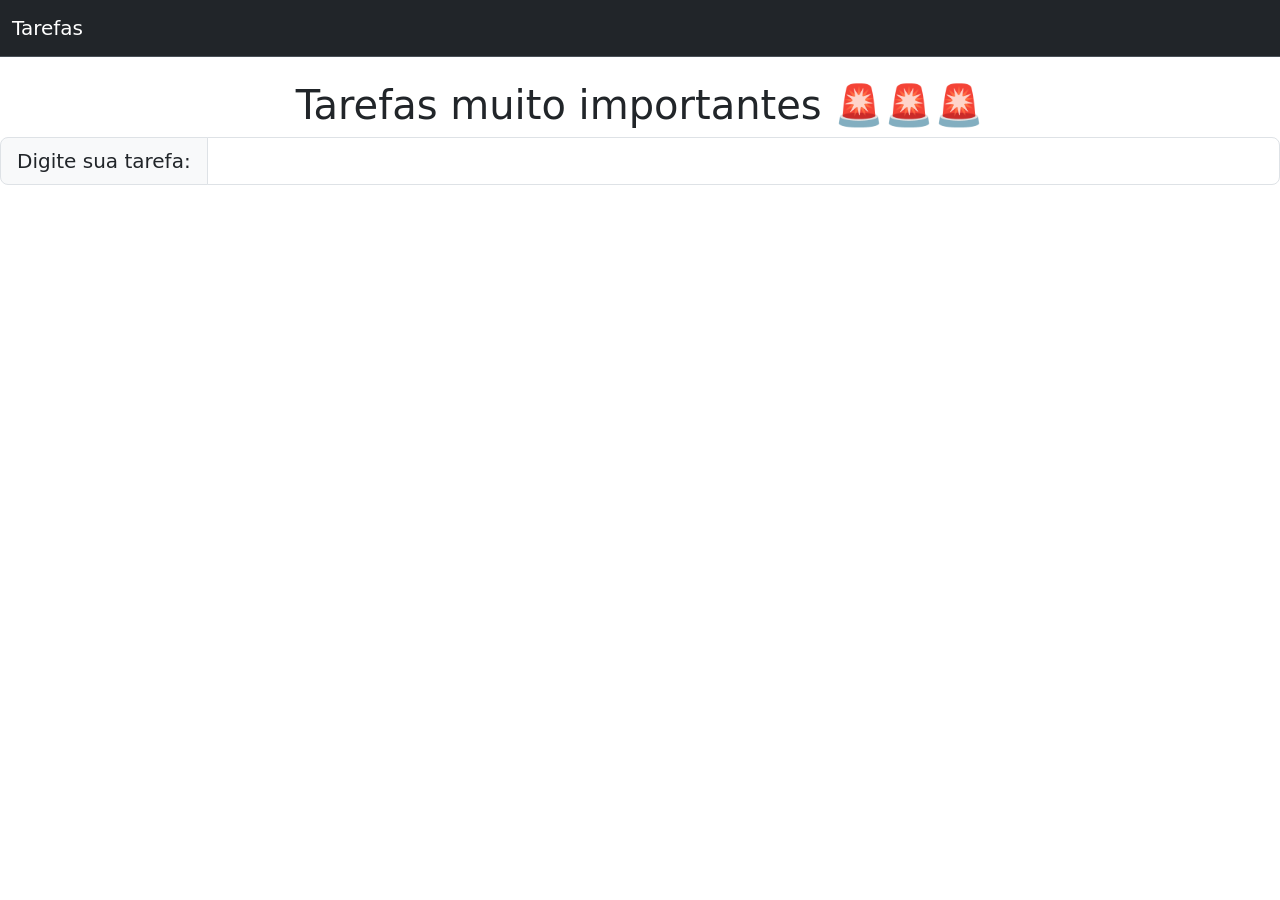
==== js/index.html @ 810eba52 "Add files via upload" ====
<!DOCTYPE html>
<html lang="pt-br">

<head>
    <meta charset="UTF-8">
    <meta name="viewport" content="width=device-width, initial-scale=1.0">
    <title>TAREFA</title>
    <link href="https://cdn.jsdelivr.net/npm/bootstrap@5.3.0/dist/css/bootstrap.min.css" rel="stylesheet">
</head>

<body>
    <nav class="navbar bg-dark border-bottom border-body" data-bs-theme="dark">
        <div class="container-fluid">
            <a class="navbar-brand">Tarefas</a>
        </div>
    </nav>

    <div class="container-fluid text-center mt-4">
        <h1>Tarefas muito importantes 🚨🚨🚨 </h1>
    </div>
    <div class="input-group input-group-lg">
        <span class="input-group-text" id="inputGroup-sizing-lg">Digite sua tarefa:</span>
        <input type="text" class="form-control" aria-label="Sizing example input"
            aria-describedby="inputGroup-sizing-lg">
    </div>
</body>

</html>
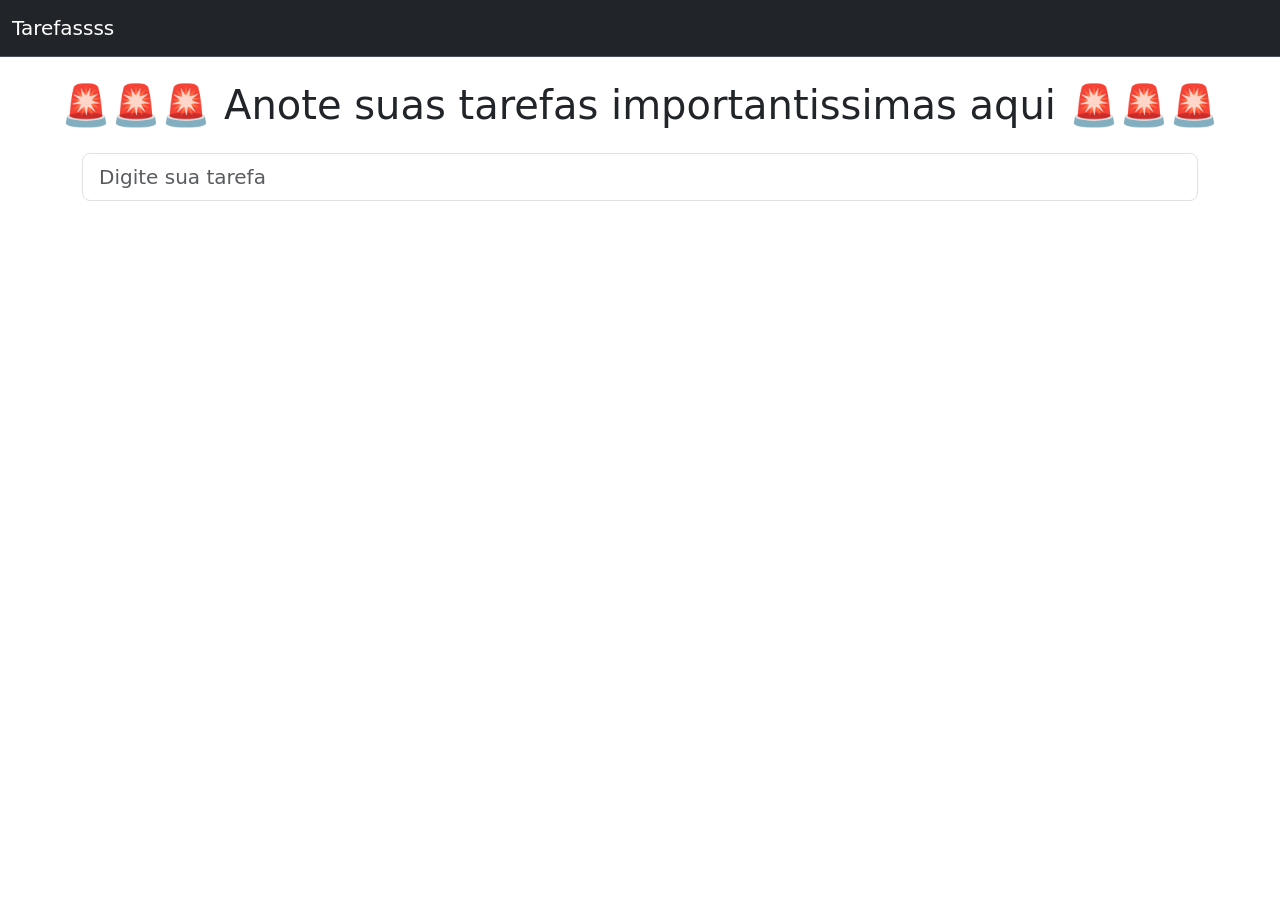
==== commit 262af9ea: "Revamp task input and add priority selection Enhanced task input section and added task priority but" ====
--- a/js/index.html
+++ b/js/index.html
@@ -11,18 +11,89 @@
 <body>
     <nav class="navbar bg-dark border-bottom border-body" data-bs-theme="dark">
         <div class="container-fluid">
-            <a class="navbar-brand">Tarefas</a>
+            <a class="navbar-brand">Tarefassss</a>
         </div>
     </nav>
 
     <div class="container-fluid text-center mt-4">
-        <h1>Tarefas muito importantes 🚨🚨🚨 </h1>
+        <h1>🚨🚨🚨 Anote suas tarefas importantissimas aqui 🚨🚨🚨 </h1>
     </div>
-    <div class="input-group input-group-lg">
-        <span class="input-group-text" id="inputGroup-sizing-lg">Digite sua tarefa:</span>
-        <input type="text" class="form-control" aria-label="Sizing example input"
-            aria-describedby="inputGroup-sizing-lg">
+    <div class="input-group input-group-lg container mt-4">
+        <input type="text" id="inputTarefa" class="form-control" placeholder="Digite sua tarefa">
     </div>
+
+    <div class="container mt-4">
+        <div id="listaTarefas"></div>
+    </div>
+
+    <script>
+        const input = document.getElementById("inputTarefa");
+        const lista = document.getElementById("listaTarefas");
+
+        function adicionarTarefa() {
+            const texto = input.value;
+
+            const tarefa = document.createElement("div");
+            tarefa.className = "card p-3 mt-2 bg-light";
+
+            const titulo = document.createElement("p");
+            titulo.innerText = texto;
+
+            const btnBaixa = document.createElement("button");
+            btnBaixa.type = "button";
+            btnBaixa.innerText = "Baixa";
+            btnBaixa.className = "btn btn-outline-success btn-sm me-1";
+
+            btnBaixa.onclick = function () {
+                btnBaixa.className = "btn btn-success btn-sm me-1";
+                btnMedia.className = "btn btn-outline-warning btn-sm me-1";
+                btnAlta.className = "btn btn-outline-danger btn-sm me-1";
+            };
+
+            const btnMedia = document.createElement("button");
+            btnMedia.type = "button";
+            btnMedia.innerText = "Média";
+            btnMedia.className = "btn btn-outline-warning btn-sm me-1";
+
+            btnMedia.onclick = function () {
+                btnBaixa.className = "btn btn-outline-success btn-sm me-1";
+                btnMedia.className = "btn btn-warning btn-sm me-1";
+                btnAlta.className = "btn btn-outline-danger btn-sm me-1";
+            };
+
+            const btnAlta = document.createElement("button");
+            btnAlta.type = "button";
+            btnAlta.innerText = "Alta";
+            btnAlta.className = "btn btn-outline-danger btn-sm me-1";
+
+            btnAlta.onclick = function () {
+                btnBaixa.className = "btn btn-outline-success btn-sm me-1";
+                btnMedia.className = "btn btn-outline-warning btn-sm me-1";
+                btnAlta.className = "btn btn-danger btn-sm me-1";
+            };
+
+            tarefa.appendChild(titulo);
+            const grupo = document.createElement("div");
+            grupo.className = "mt-2";
+
+            grupo.appendChild(btnBaixa);
+            grupo.appendChild(btnMedia);
+            grupo.appendChild(btnAlta);
+
+            tarefa.appendChild(titulo);
+            tarefa.appendChild(grupo);
+
+            lista.appendChild(tarefa);
+
+            input.value = "";
+        }
+
+        input.addEventListener("keypress", function (e) {
+            if (e.key === "Enter") {
+                adicionarTarefa();
+            }
+        });
+    </script>
 </body>
 
-</html>+</html>
